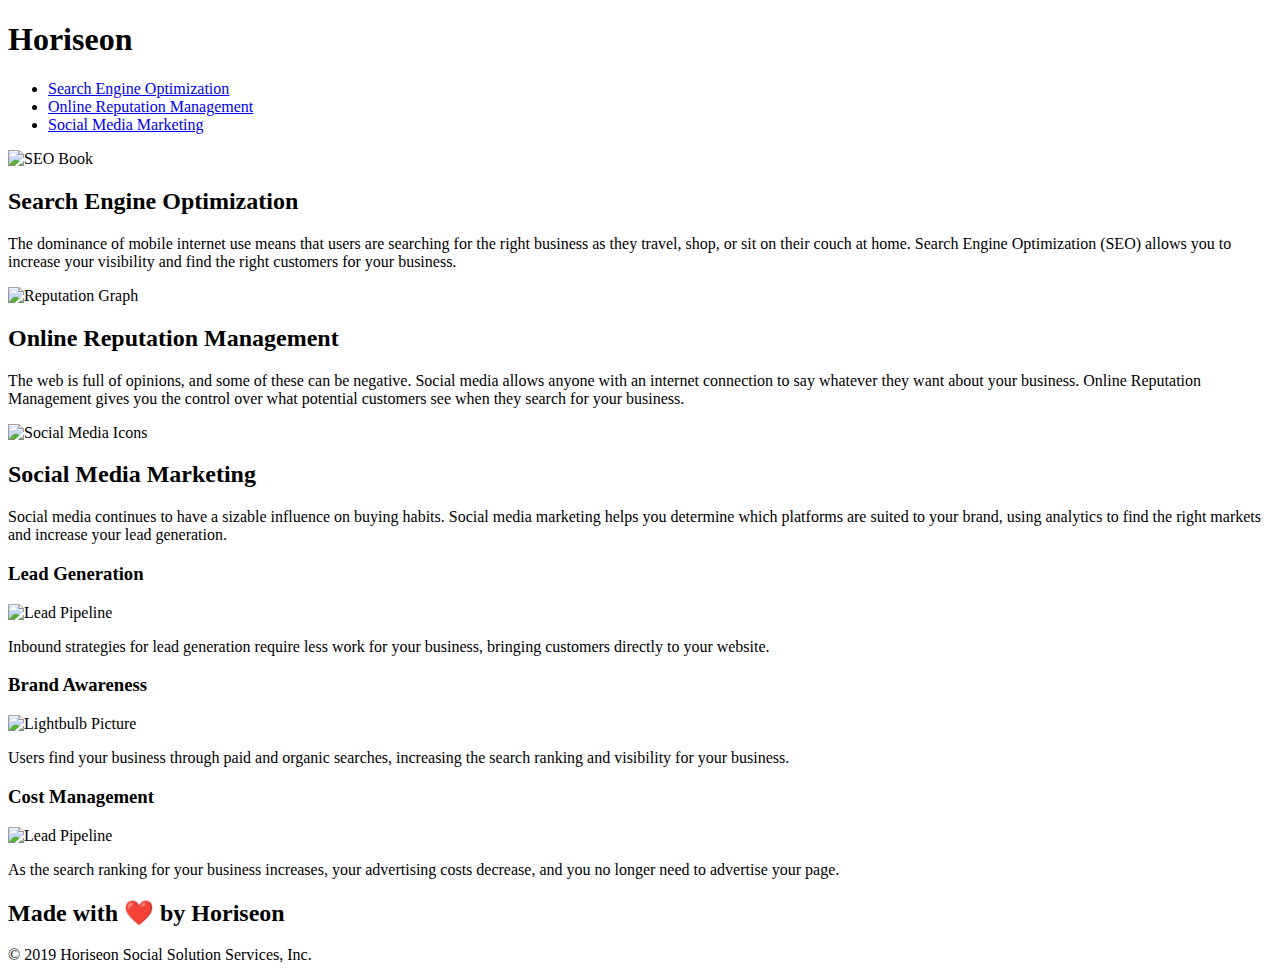
==== index.html @ 1a3e3a5d "updating to pull index.html out of index folder." ====
<!DOCTYPE html>
<html lang="en-us">

<head>
    <meta charset="UTF-8" />
    <link rel="stylesheet" href="assets/css/style.css">
    <title>digital marketing website</title>
</head>

<body>
    <!-- Changed element to 'header' -->
    <header class="header">
        <h1 class="logo">Hori<span class="logo-seo">seo</span>n</h1>    <!-- gave appropiate class names -->
         <!-- renamed to nav, and nav-bar --> 
        <nav ID="nav-bar">
            
            <ul class="nav-options">
                  <!--linked the SEO section, and gave alt tags to let user know where it will take you  -->
                <li>
                    <a href="#search-engine-optimization" alt="SEO Section">Search Engine Optimization</a>
                </li>
                <li>
                    <a href="#online-reputation-management" alt="Online Reputation Section">Online Reputation Management</a>
                </li>
                <li>
                    <a href="#social-media-marketing" alt="Social Media Marketing Section">Social Media Marketing</a>
                </li>

            </ul>

        </nav>
    
    </header>

      <!-- changed the element, class name, and alt text to clarify that this is a  background photo -->
    <figure class="landing-background-img" alt="Digital Marketing Meeting"></figure>   

    <article class="content">
          <!-- changed to 'article' since that is representative, also added the id -->
        <article id="search-engine-optimization" class='search-engine-optimization'>
            <img src="./assets/images/search-engine-optimization.jpg" class="left-image" alt="SEO Book"/>   <!--changed this float class to left image, as with the right as well  -->
            <h2>Search Engine Optimization</h2>
            <p>
                The dominance of mobile internet use means that users are searching for the right business as they travel, shop, or sit on their couch at home. Search Engine Optimization (SEO) allows you to increase your visibility and find the right customers for your business.
            </p>
        </article>

        <article id="online-reputation-management" class="online-reputation-management">   
            <img src="./assets/images/online-reputation-management.jpg"  class="right-image" alt="Reputation Graph"/>
            <h2>Online Reputation Management</h2>
            <p>
                The web is full of opinions, and some of these can be negative. Social media allows anyone with an internet connection to say whatever they want about your business. Online Reputation Management gives you the control over what potential customers see when they search for your business.
            </p>
        </article>
       
        <article id="social-media-marketing" class="social-media-marketing">
            <img src="./assets/images/social-media-marketing.jpg" class="left-image" alt="Social Media Icons"/>
            <h2>Social Media Marketing</h2>
            <p>
                Social media continues to have a sizable influence on buying habits. Social media marketing helps you determine which platforms are suited to your brand, using analytics to find the right markets and increase your lead generation.
            </p>
        </article>

    </article>
    
      <!-- changed this element to an article as well -->
    <article class="benefits">
        
        <article class="benefit-lead">
            <h3>Lead Generation</h3>
            <img src="./assets/images/lead-generation.png " alt="Lead Pipeline"/>   <!-- I gave these infograpgics some alt names -->
            <p>
                Inbound strategies for lead generation require less work for your business, bringing customers directly to your website.
            </p>
        </article>
        
        <article class="benefit-brand">
            <h3>Brand Awareness</h3>
            <img src="./assets/images/brand-awareness.png" alt="Lightbulb Picture"/>
            <p>
                Users find your business through paid and organic searches, increasing the search ranking and visibility for your business.
            </p>
        </article>
        
        <article class="benefit-cost">
            <h3>Cost Management</h3>
            <img src="./assets/images/cost-management.png" alt="Lead Pipeline">
            <p>
                As the search ranking for your business increases, your advertising costs decrease, and you no longer need to advertise your page.
            </p> 
        </article>

    </article>
    
      <!-- renamed to footer, accordingly -->
    <footer class="footer">

        <h2>Made with ❤️️ by Horiseon</h2>
        <p>
            &copy; 2019 Horiseon Social Solution Services, Inc.
        </p>

    </footer>

</body>

</html>
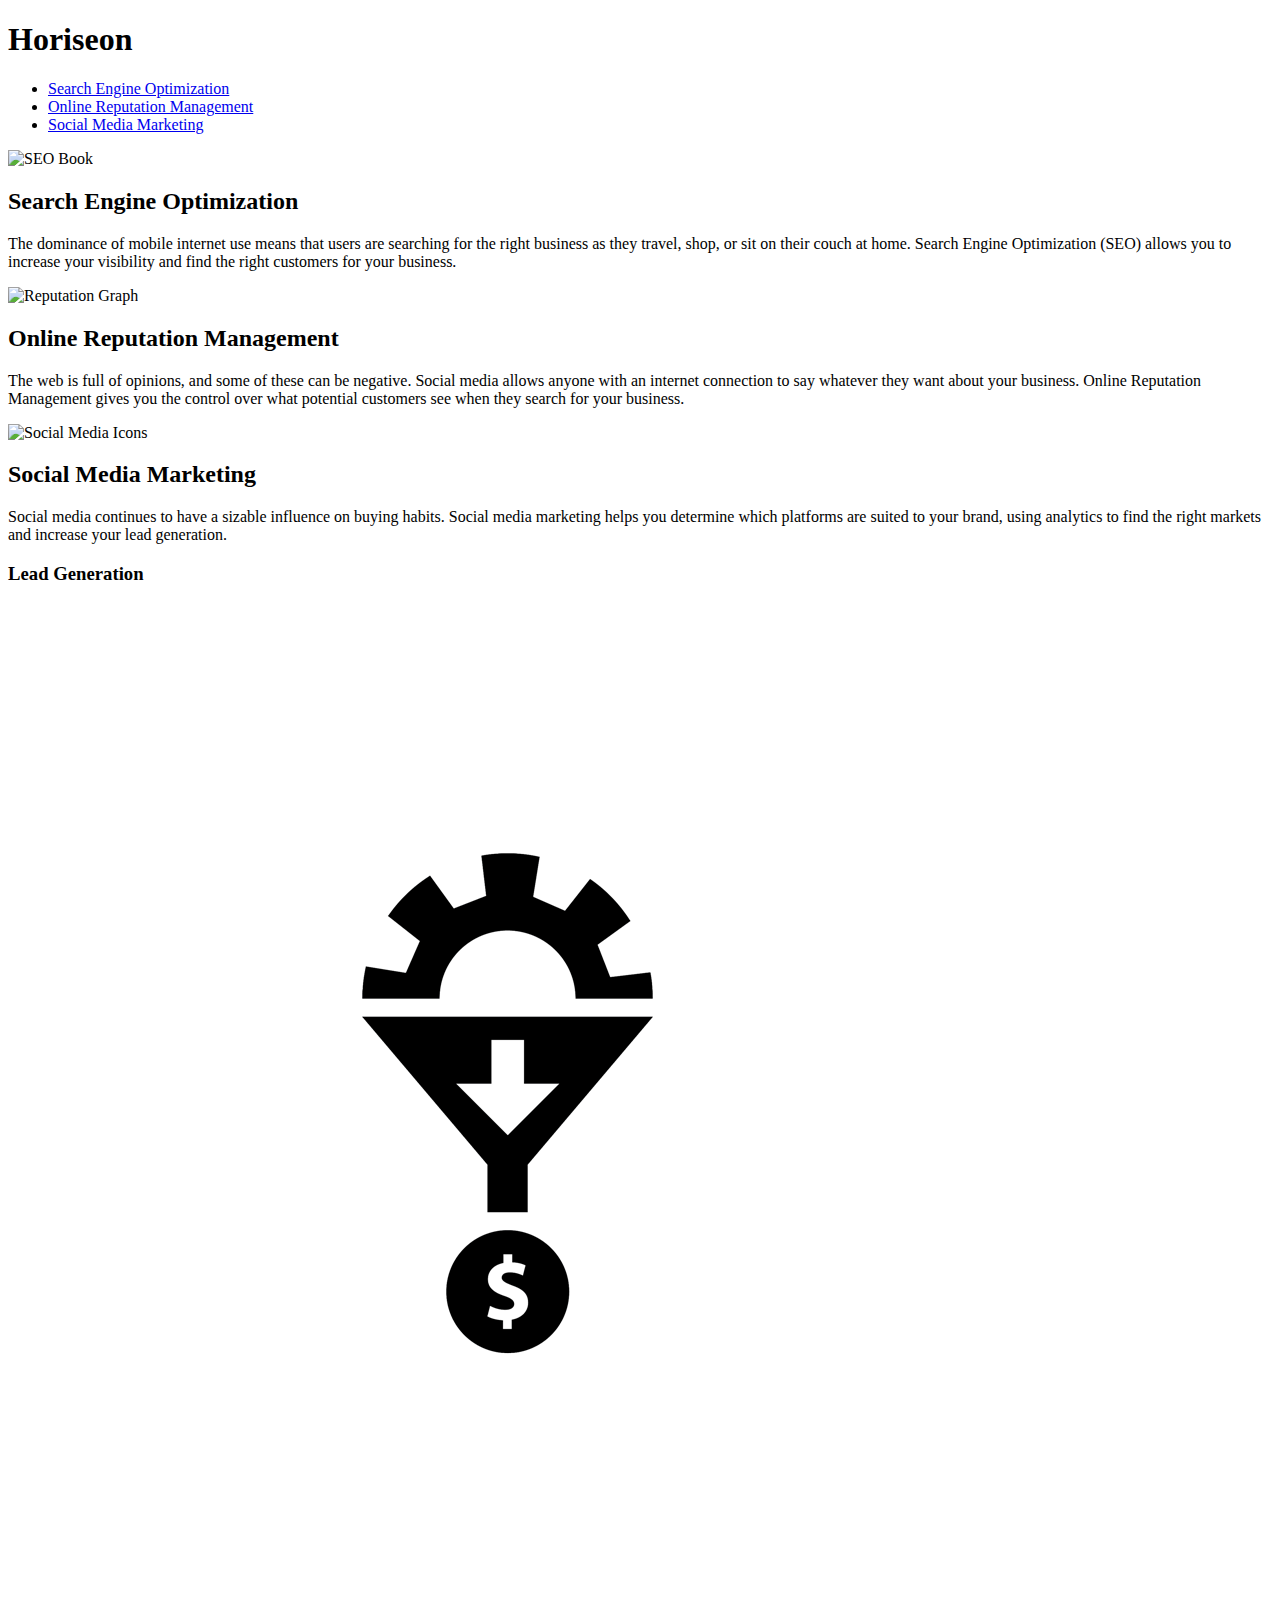
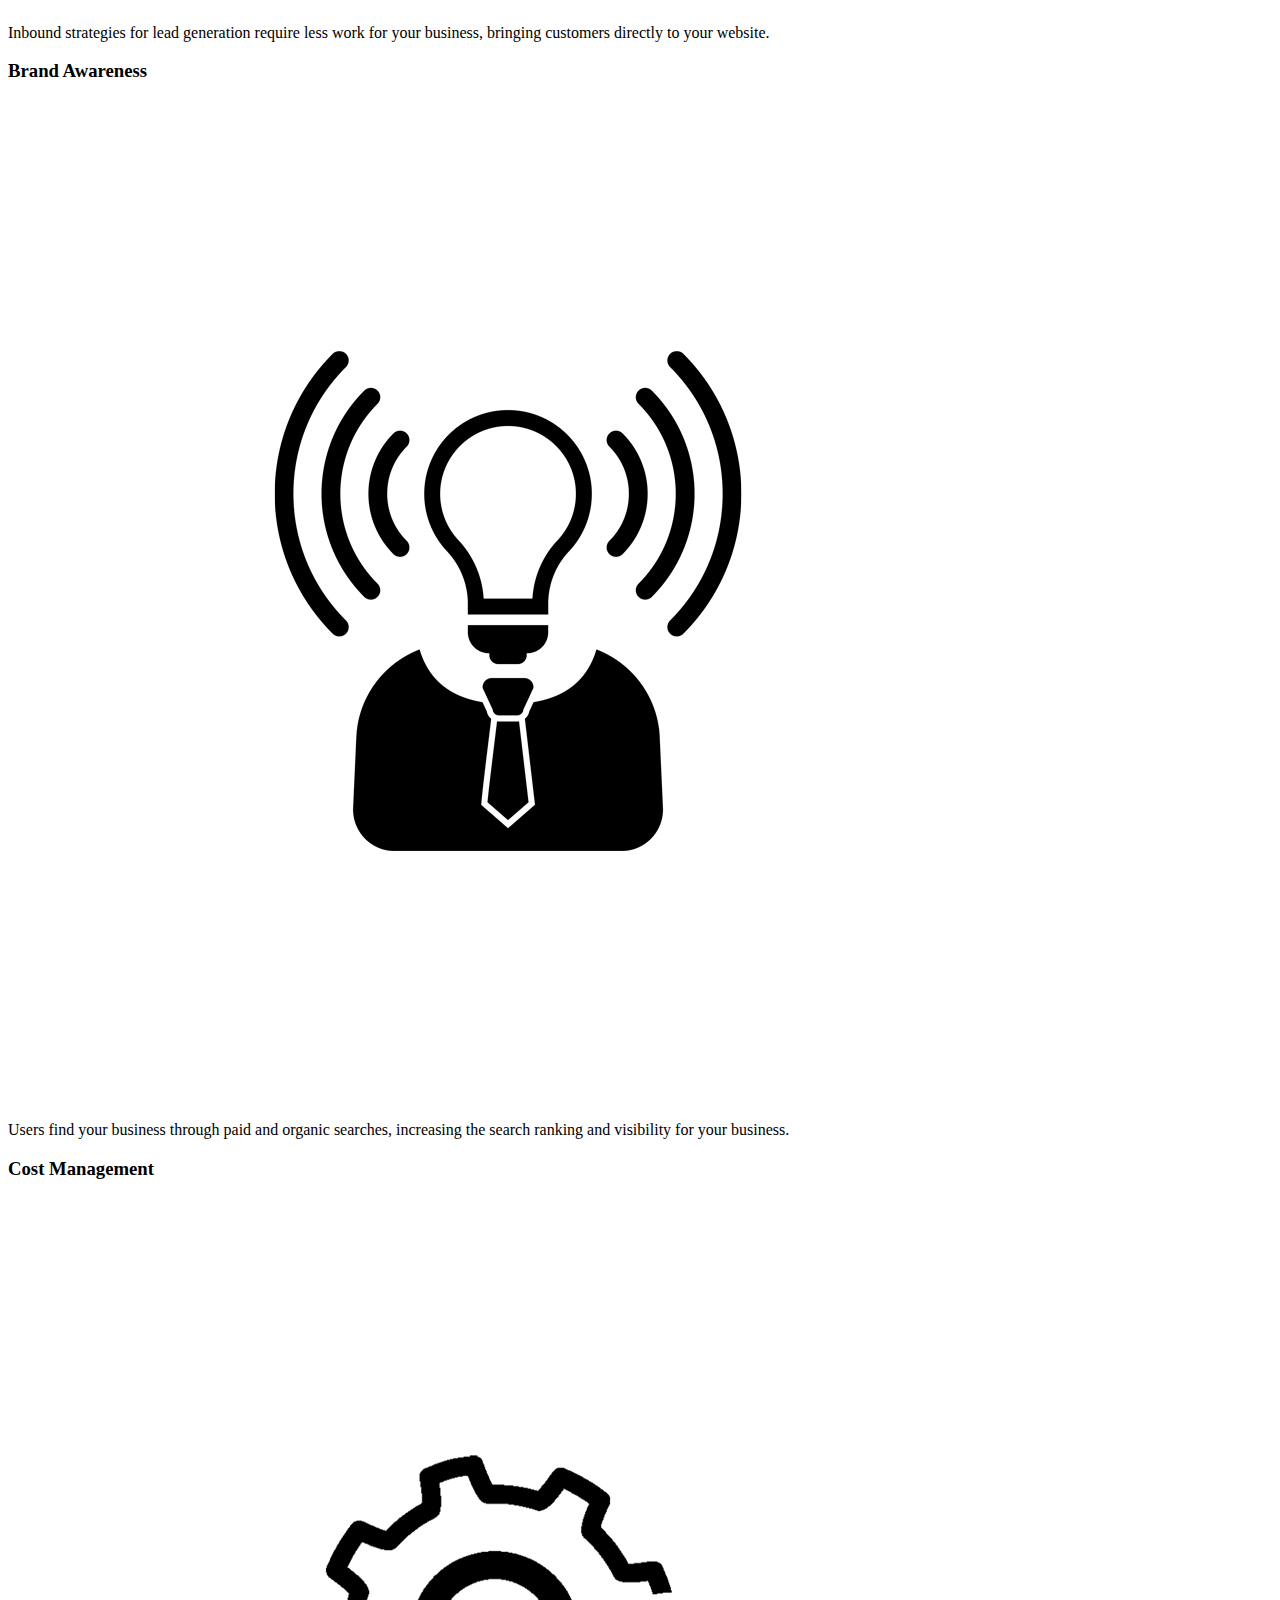
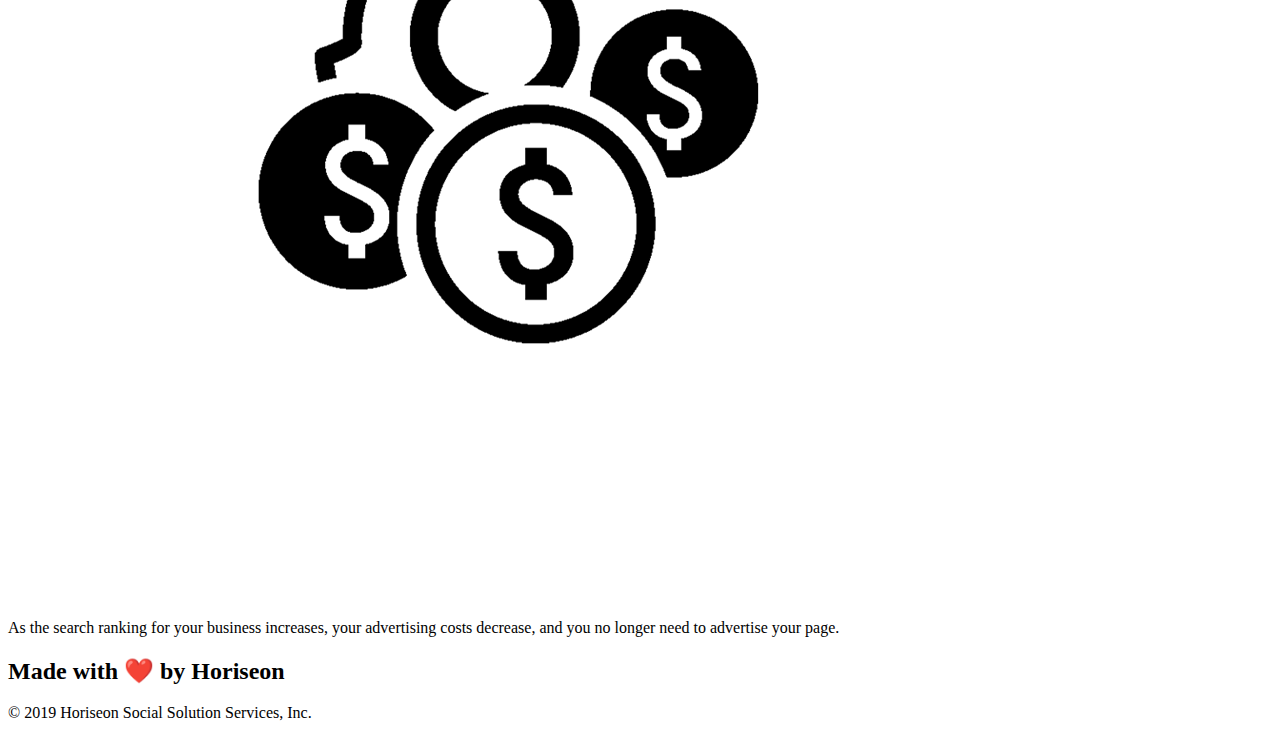
==== commit 97a9ce35: "this is another update" ====
--- a/index.html
+++ b/index.html
@@ -3,7 +3,7 @@
 
 <head>
     <meta charset="UTF-8" />
-    <link rel="stylesheet" href="assets/css/style.css">
+    <link rel="stylesheet" href="develop/assets/css/style.css">
     <title>digital marketing website</title>
 </head>
 
@@ -38,7 +38,7 @@
     <article class="content">
           <!-- changed to 'article' since that is representative, also added the id -->
         <article id="search-engine-optimization" class='search-engine-optimization'>
-            <img src="./assets/images/search-engine-optimization.jpg" class="left-image" alt="SEO Book"/>   <!--changed this float class to left image, as with the right as well  -->
+            <img src="Develop/assets/images/search-engine-optimization.jpg" class="left-image" alt="SEO Book"/>   <!--changed this float class to left image, as with the right as well  -->
             <h2>Search Engine Optimization</h2>
             <p>
                 The dominance of mobile internet use means that users are searching for the right business as they travel, shop, or sit on their couch at home. Search Engine Optimization (SEO) allows you to increase your visibility and find the right customers for your business.
@@ -46,7 +46,7 @@
         </article>
 
         <article id="online-reputation-management" class="online-reputation-management">   
-            <img src="./assets/images/online-reputation-management.jpg"  class="right-image" alt="Reputation Graph"/>
+            <img src="Develop/assets/images/online-reputation-management.jpg"  class="right-image" alt="Reputation Graph"/>
             <h2>Online Reputation Management</h2>
             <p>
                 The web is full of opinions, and some of these can be negative. Social media allows anyone with an internet connection to say whatever they want about your business. Online Reputation Management gives you the control over what potential customers see when they search for your business.
@@ -54,7 +54,7 @@
         </article>
        
         <article id="social-media-marketing" class="social-media-marketing">
-            <img src="./assets/images/social-media-marketing.jpg" class="left-image" alt="Social Media Icons"/>
+            <img src="Develop/assets/images/social-media-marketing.jpg" class="left-image" alt="Social Media Icons"/>
             <h2>Social Media Marketing</h2>
             <p>
                 Social media continues to have a sizable influence on buying habits. Social media marketing helps you determine which platforms are suited to your brand, using analytics to find the right markets and increase your lead generation.
@@ -68,7 +68,7 @@
         
         <article class="benefit-lead">
             <h3>Lead Generation</h3>
-            <img src="./assets/images/lead-generation.png " alt="Lead Pipeline"/>   <!-- I gave these infograpgics some alt names -->
+            <img src="Develop/assets/images/lead-generation.png " alt="Lead Pipeline"/>   <!-- I gave these infograpgics some alt names -->
             <p>
                 Inbound strategies for lead generation require less work for your business, bringing customers directly to your website.
             </p>
@@ -76,7 +76,7 @@
         
         <article class="benefit-brand">
             <h3>Brand Awareness</h3>
-            <img src="./assets/images/brand-awareness.png" alt="Lightbulb Picture"/>
+            <img src="Develop/assets/images/brand-awareness.png" alt="Lightbulb Picture"/>
             <p>
                 Users find your business through paid and organic searches, increasing the search ranking and visibility for your business.
             </p>
@@ -84,7 +84,7 @@
         
         <article class="benefit-cost">
             <h3>Cost Management</h3>
-            <img src="./assets/images/cost-management.png" alt="Lead Pipeline">
+            <img src="Develop/assets/images/cost-management.png" alt="Lead Pipeline">
             <p>
                 As the search ranking for your business increases, your advertising costs decrease, and you no longer need to advertise your page.
             </p> 
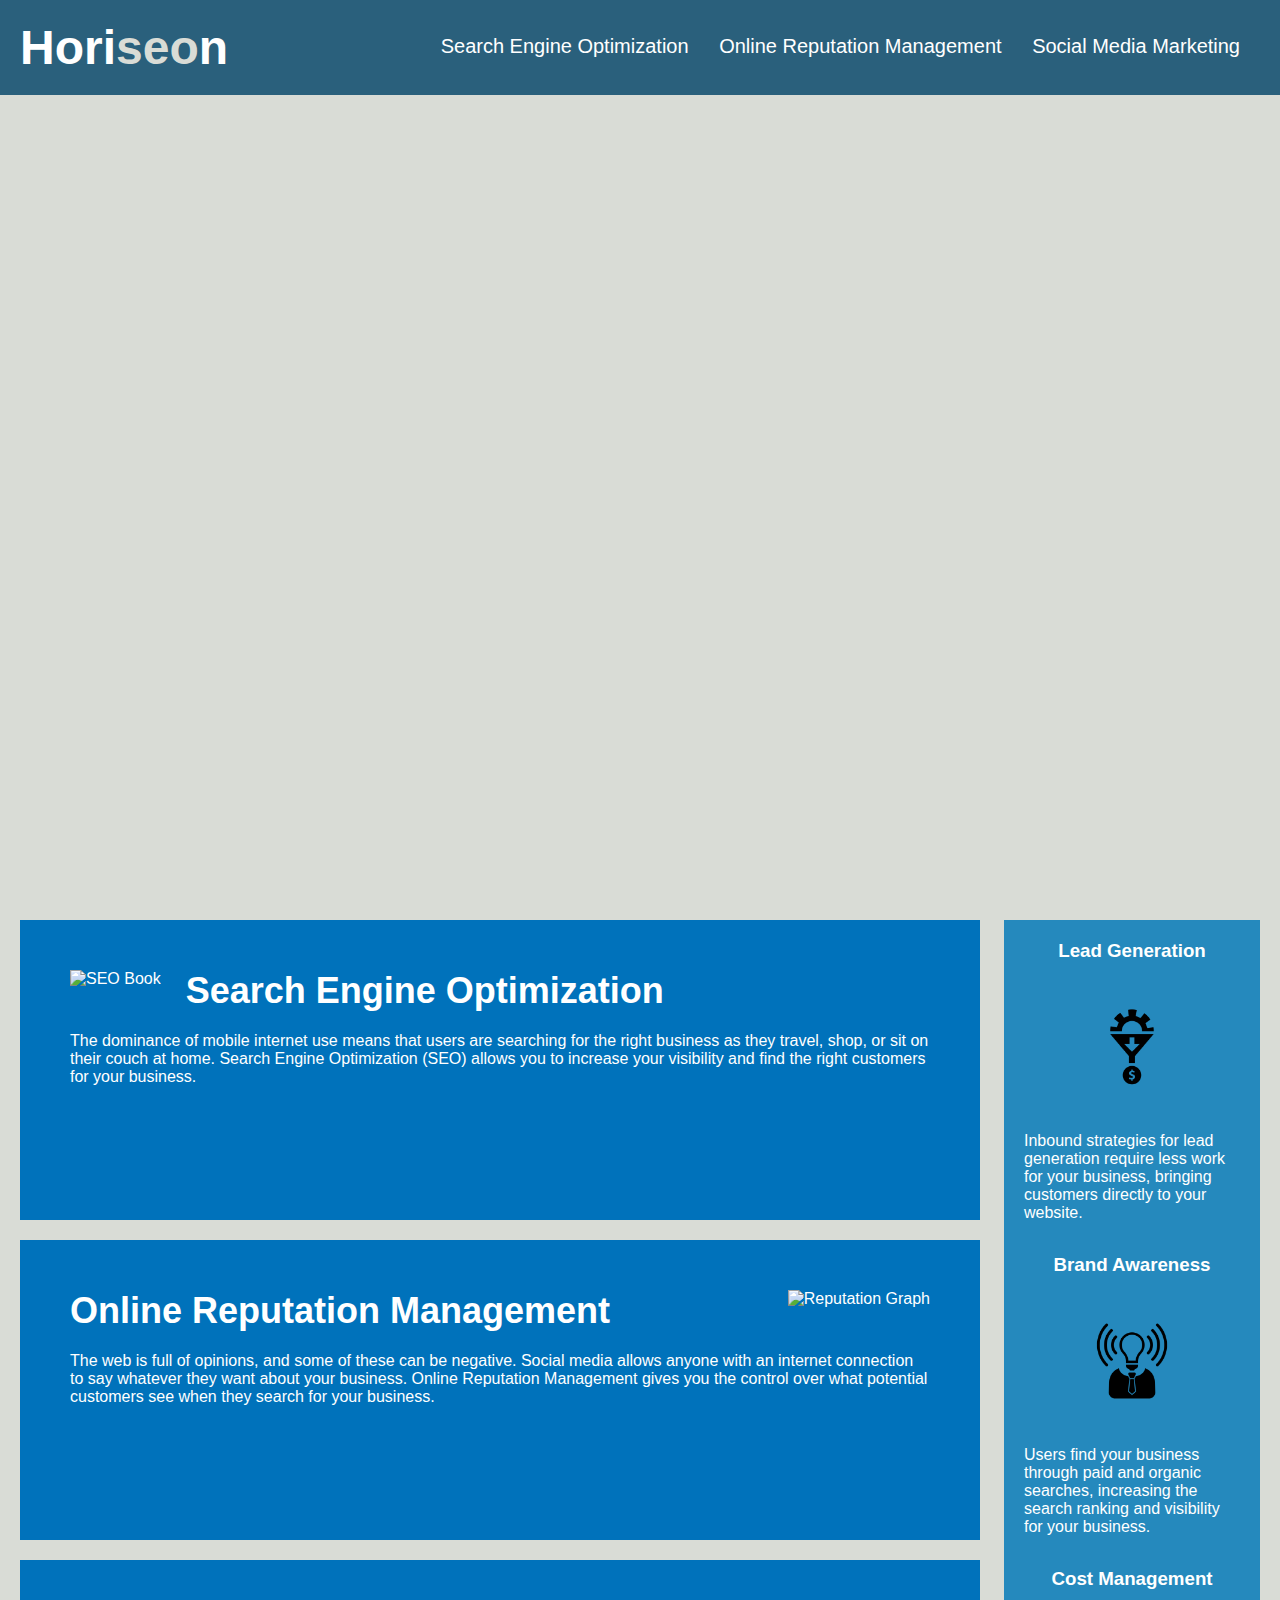
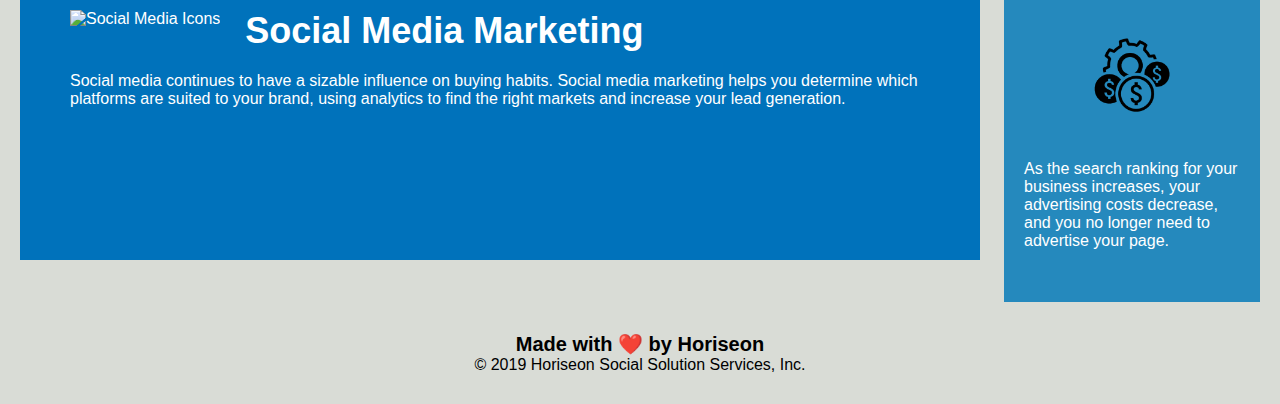
==== commit 95e0ad8a: "took out development folder" ====
--- a/index.html
+++ b/index.html
@@ -3,7 +3,7 @@
 
 <head>
     <meta charset="UTF-8" />
-    <link rel="stylesheet" href="develop/assets/css/style.css">
+    <link rel="stylesheet" href="./assets/css/style.css">
     <title>digital marketing website</title>
 </head>
 
@@ -38,7 +38,7 @@
     <article class="content">
           <!-- changed to 'article' since that is representative, also added the id -->
         <article id="search-engine-optimization" class='search-engine-optimization'>
-            <img src="Develop/assets/images/search-engine-optimization.jpg" class="left-image" alt="SEO Book"/>   <!--changed this float class to left image, as with the right as well  -->
+            <img src="assets/images/search-engine-optimization.jpg" class="left-image" alt="SEO Book"/>   <!--changed this float class to left image, as with the right as well  -->
             <h2>Search Engine Optimization</h2>
             <p>
                 The dominance of mobile internet use means that users are searching for the right business as they travel, shop, or sit on their couch at home. Search Engine Optimization (SEO) allows you to increase your visibility and find the right customers for your business.
@@ -46,7 +46,7 @@
         </article>
 
         <article id="online-reputation-management" class="online-reputation-management">   
-            <img src="Develop/assets/images/online-reputation-management.jpg"  class="right-image" alt="Reputation Graph"/>
+            <img src="assets/images/online-reputation-management.jpg"  class="right-image" alt="Reputation Graph"/>
             <h2>Online Reputation Management</h2>
             <p>
                 The web is full of opinions, and some of these can be negative. Social media allows anyone with an internet connection to say whatever they want about your business. Online Reputation Management gives you the control over what potential customers see when they search for your business.
@@ -54,7 +54,7 @@
         </article>
        
         <article id="social-media-marketing" class="social-media-marketing">
-            <img src="Develop/assets/images/social-media-marketing.jpg" class="left-image" alt="Social Media Icons"/>
+            <img src="assets/images/social-media-marketing.jpg" class="left-image" alt="Social Media Icons"/>
             <h2>Social Media Marketing</h2>
             <p>
                 Social media continues to have a sizable influence on buying habits. Social media marketing helps you determine which platforms are suited to your brand, using analytics to find the right markets and increase your lead generation.
@@ -68,7 +68,7 @@
         
         <article class="benefit-lead">
             <h3>Lead Generation</h3>
-            <img src="Develop/assets/images/lead-generation.png " alt="Lead Pipeline"/>   <!-- I gave these infograpgics some alt names -->
+            <img src="assets/images/lead-generation.png " alt="Lead Pipeline"/>   <!-- I gave these infograpgics some alt names -->
             <p>
                 Inbound strategies for lead generation require less work for your business, bringing customers directly to your website.
             </p>
@@ -76,7 +76,7 @@
         
         <article class="benefit-brand">
             <h3>Brand Awareness</h3>
-            <img src="Develop/assets/images/brand-awareness.png" alt="Lightbulb Picture"/>
+            <img src="assets/images/brand-awareness.png" alt="Lightbulb Picture"/>
             <p>
                 Users find your business through paid and organic searches, increasing the search ranking and visibility for your business.
             </p>
@@ -84,7 +84,7 @@
         
         <article class="benefit-cost">
             <h3>Cost Management</h3>
-            <img src="Develop/assets/images/cost-management.png" alt="Lead Pipeline">
+            <img src="assets/images/cost-management.png" alt="Lead Pipeline">
             <p>
                 As the search ranking for your business increases, your advertising costs decrease, and you no longer need to advertise your page.
             </p> 
--- a/assets/css/style.css
+++ b/assets/css/style.css
@@ -0,0 +1,223 @@
+* {
+    box-sizing: border-box;
+    padding: 0;
+    margin: 0;
+}
+
+/*  This is for the background color of the page  */
+body {
+    background-color: #d9dcd6;
+}
+
+/*  Here is the styling for our header  */
+.header {
+    padding: 20px;
+    font-family: 'Trebuchet MS', 'Lucida Sans Unicode', 'Lucida Grande', 'Lucida Sans', Arial, sans-serif;
+    background-color: #2a607c;
+    color: #ffffff;
+}
+
+/*  This will be the logo, name changed to 'logo' for better reference  */
+.logo{
+    display: inline-block;
+    font-size: 48px;
+}
+
+/*  The logo was broken up in different sections for colorization, this is just to specify that  */
+.logo-seo{
+    color: #d9dcd6;
+}
+
+/*  Nav Bar container Styling  */
+#nav-bar {
+    padding-top: 15px;
+    margin-right: 20px;
+    float: right;
+    font-family: 'Gill Sans', 'Gill Sans MT', Calibri, 'Trebuchet MS', sans-serif;
+    font-size: 20px;
+}
+
+/*  Nav Bar Contents Styling  */
+.nav-options {
+    list-style-type: none;
+}
+
+.nav-options li{
+    display: inline-block;
+    margin-left: 25px;
+}
+
+/*  I decided to leave these unchanged, since it is only the link/ paragraph font/ text styling  */
+a {
+    color: #ffffff;
+    text-decoration: none;
+}
+
+p {
+    font-size: 16px;
+}
+
+/*  Name change here to represent that this is infact the background image  */
+.landing-background-img {
+    height: 800px;
+    width: 100%;
+    margin-bottom: 25px;
+    background-image: url("../images/digital-marketing-meeting.jpg");
+    background-size: cover;
+    background-position: center;
+}
+
+/*  contents of the mid-sction  */
+.content {
+    width: 75%;
+    display: inline-block;
+    margin-left: 20px;
+}
+/*  All things in the SEO section  */
+.search-engine-optimization {
+    margin-bottom: 20px;
+    padding: 50px;
+    height: 300px;
+    font-family: 'Gill Sans', 'Gill Sans MT', Calibri, 'Trebuchet MS', sans-serif;
+    background-color: #0072bb;
+    color: #ffffff;
+}
+
+.search-engine-optimization h2 {
+    margin-bottom: 20px;
+    font-size: 36px;
+}
+
+.search-engine-optimization img {
+    max-height: 200px;
+}
+
+/*  All things in the Reputaiton Management section  */
+.online-reputation-management {
+    margin-bottom: 20px;
+    padding: 50px;
+    height: 300px;
+    font-family: 'Gill Sans', 'Gill Sans MT', Calibri, 'Trebuchet MS', sans-serif;
+    background-color: #0072bb;
+    color: #ffffff;
+}
+
+.online-reputation-management h2 {
+    margin-bottom: 20px;
+    font-size: 36px;
+}
+
+.online-reputation-management img {
+    max-height: 200px;
+}
+
+/*  All things for the Social Media Marketing section  */
+.social-media-marketing {
+    margin-bottom: 20px;
+    padding: 50px;
+    height: 300px;
+    font-family: 'Gill Sans', 'Gill Sans MT', Calibri, 'Trebuchet MS', sans-serif;
+    background-color: #0072bb;
+    color: #ffffff;
+}
+
+.social-media-marketing h2 {
+    margin-bottom: 20px;
+    font-size: 36px;
+}
+
+.social-media-marketing img {
+    max-height: 200px;
+}
+
+
+/*  I renamaed the images for the floats, so that it may seem a bit more clear to someone with visual imapirments  */
+.left-image {
+    float: left;
+    margin-right: 25px;
+}
+
+.right-image {
+    float: right;
+    margin-left: 25px;
+}
+
+/* here is the container for all of the benefits on the right hand side of the page */
+.benefits {
+    margin-right: 20px;
+    padding: 20px;
+    clear: both;
+    float: right;
+    width: 20%;
+    height: 100%;
+    font-family: 'Gill Sans', 'Gill Sans MT', Calibri, 'Trebuchet MS', sans-serif;
+    background-color: #2589bd;
+}
+
+/* all things benefit-lead */
+.benefit-lead {
+    margin-bottom: 32px;
+    color: #ffffff;
+}
+
+.benefit-lead h3 {
+    margin-bottom: 10px;
+    text-align: center;
+}
+
+.benefit-lead img {
+    display: block;
+    margin: 10px auto;
+    max-width: 150px;
+}
+
+/* all things benefit-brand */
+.benefit-brand {
+    margin-bottom: 32px;
+    color: #ffffff;
+}
+.benefit-brand h3 {
+    margin-bottom: 10px;
+    text-align: center;
+}
+
+.benefit-brand img {
+    display: block;
+    margin: 10px auto;
+    max-width: 150px;
+}
+
+/* all things benefit-cost */
+.benefit-cost {
+    margin-bottom: 32px;
+    color: #ffffff;
+}
+
+
+.benefit-cost h3 {
+    margin-bottom: 10px;
+    text-align: center;
+}
+
+
+
+.benefit-cost img {
+    display: block;
+    margin: 10px auto;
+    max-width: 150px;
+}
+
+
+/* begin footer styling */
+
+.footer {
+    padding: 30px;
+    clear: both;
+    font-family: 'Trebuchet MS', 'Lucida Sans Unicode', 'Lucida Grande', 'Lucida Sans', Arial, sans-serif;
+    text-align: center;
+}
+
+.footer h2 {
+    font-size: 20px;
+    text-align: center;
+}
